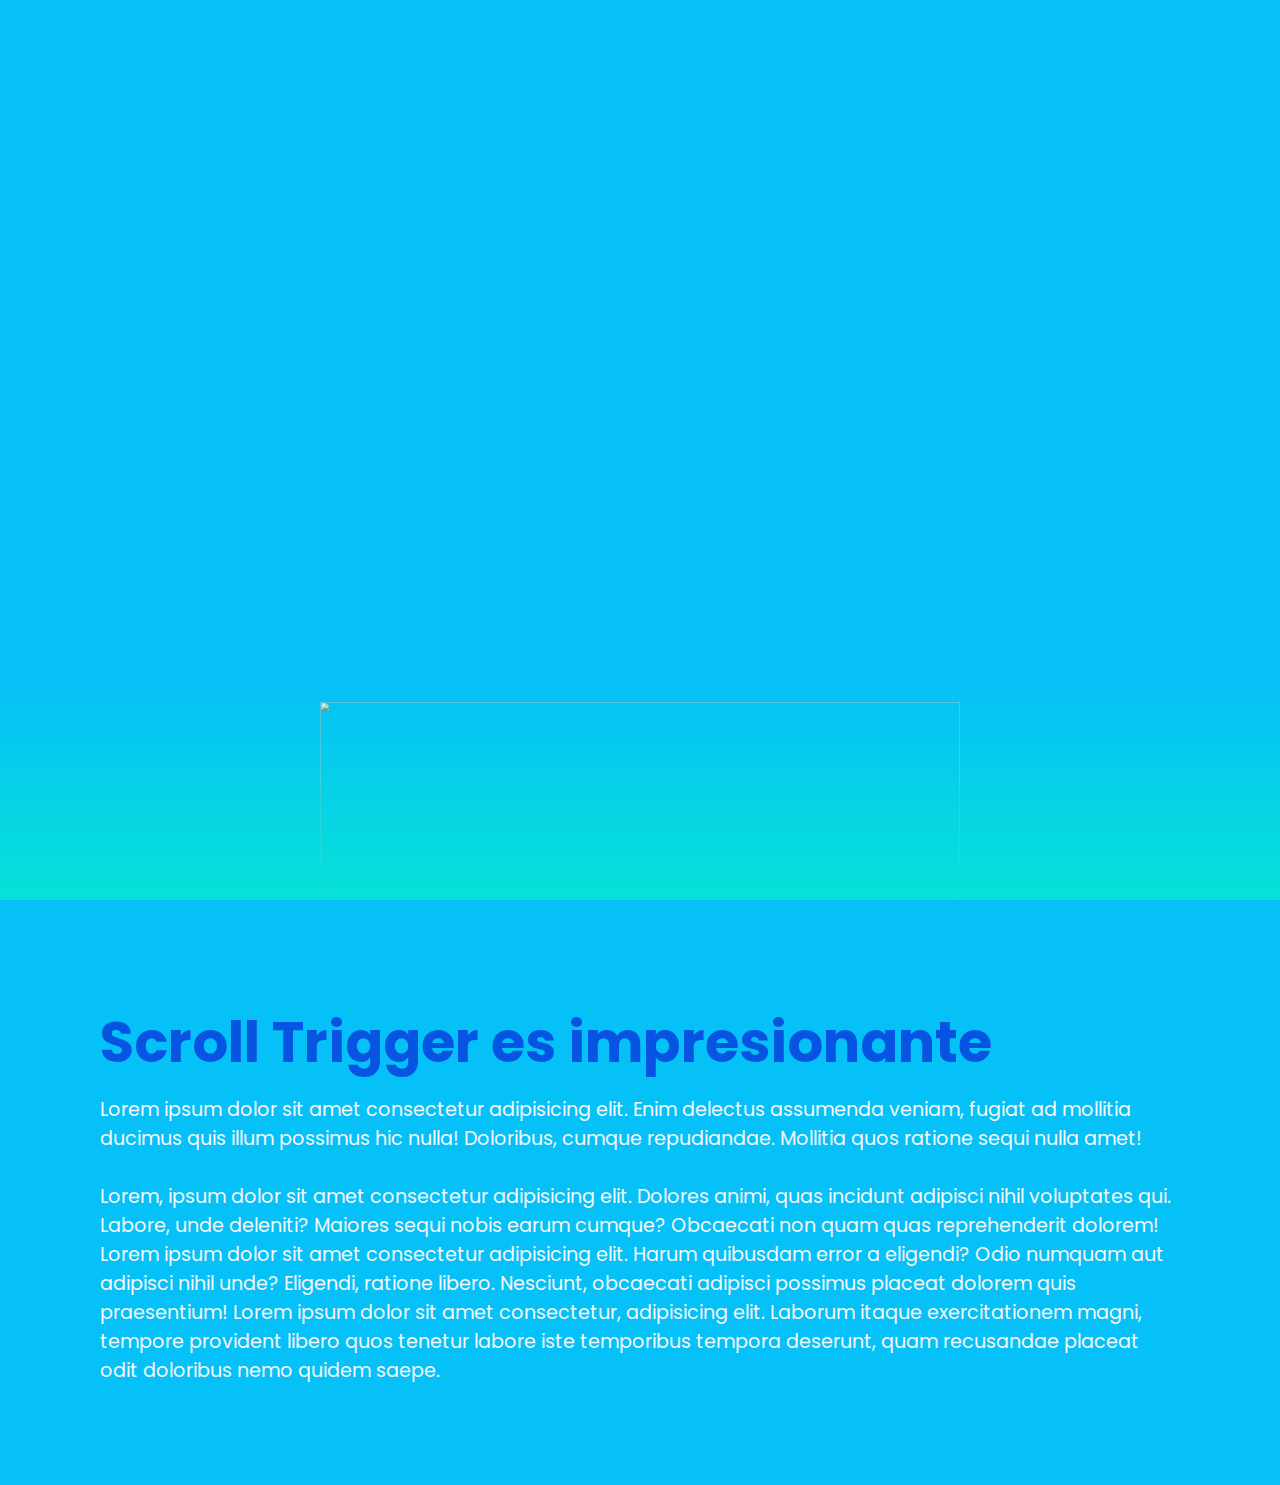
==== .history/index_20230402011045.html @ bb582e53 "Cambio de Title" ====
<!DOCTYPE html>
<html lang="es">
	<head>
		<meta charset="UTF-8" />
		<meta http-equiv="X-UA-Compatible" content="IE=edge" />
		<meta name="viewport" content="width=device-width, initial-scale=1.0" />
		<title>Scroll Page</title>
		<link rel="stylesheet" href="/styles/style.css" />
	</head>
	<body>
		<main>
			<section>
				<img src="./img/found.jpg" id="bg" />
				<h2 id="text">Astro Scroll</h2>
				<img src="./img/bem-removebg-preview.png" id="ball" class="pokeball" />
			</section>
			<div class="sec">
				<div class="content">
					<h2>Scroll Trigger es impresionante</h2>
					<p>
						Lorem ipsum dolor sit amet consectetur adipisicing elit. Enim
						delectus assumenda veniam, fugiat ad mollitia ducimus quis illum
						possimus hic nulla! Doloribus, cumque repudiandae. Mollitia quos
						ratione sequi nulla amet! <br /><br />
						Lorem, ipsum dolor sit amet consectetur adipisicing elit. Dolores
						animi, quas incidunt adipisci nihil voluptates qui. Labore, unde
						deleniti? Maiores sequi nobis earum cumque? Obcaecati non quam quas
						reprehenderit dolorem! Lorem ipsum dolor sit amet consectetur
						adipisicing elit. Harum quibusdam error a eligendi? Odio numquam aut
						adipisci nihil unde? Eligendi, ratione libero. Nesciunt, obcaecati
						adipisci possimus placeat dolorem quis praesentium! Lorem ipsum
						dolor sit amet consectetur, adipisicing elit. Laborum itaque
						exercitationem magni, tempore provident libero quos tenetur labore
						iste temporibus tempora deserunt, quam recusandae placeat odit
						doloribus nemo quidem saepe.
					</p>
				</div>
			</div>
		</main>
		<div id="lastray" class="element"></div>
		<script src="https://cdnjs.cloudflare.com/ajax/libs/gsap/3.3.1/gsap.min.js"></script>
		<script src="https://cdnjs.cloudflare.com/ajax/libs/gsap/3.3.1/ScrollTrigger.min.js"></script>
		<script src="/scripts/script.js"></script>
	</body>
</html>
---- styles/style.css ----
@import "https://fonts.googleapis.com/css?family=Poppins:300,400,500,600,700,800,900&display=swap";
:root {
	--main-color: #10e8f7;
	--main-color-dark: #fa5514;
	--ray-color: #1161f5;
	--spark-color: #1f35f5;
	--back-color: #2e05e4;
}

* {
	margin: 0;
	padding: 0;
	box-sizing: border-box;
	font-family: "Poppins", sans-serif;
}

body {
	background: var(--back-color);
}

main {
	transition: 0.8s;
	background: #06c0f8;
}
main section {
	position: relative;
	width: 100%;
	height: 100vh;
	overflow: hidden;
	display: flex;
	justify-content: center;
	align-items: center;
	transition: 0.8s;
}
main section:before {
	content: "";
	position: absolute;
	bottom: 0;
	width: 100%;
	height: 218px;
	background: linear-gradient(to top, #07e2d7, transparent);
	z-index: 1;
}
main section img {
	position: absolute;
	top: 0;
	left: 0;
	width: 100%;
	height: 100%;
	-o-object-fit: cover;
	object-fit: cover;
	pointer-events: none;
}
main section .pokeball {
	height: 60vh;
	top: 63%;
	-o-object-fit: contain;
	object-fit: contain;
}
main section #text {
	position: relative;
	color: #fff;
	font-size: 10vw;
}
main .sec {
	position: relative;
	min-height: 500px;
	padding: 100px;
}
main .sec .content {
	position: relative;
	z-index: 2;
}
main .sec .content h2 {
	font-size: 3.5em;
	margin-bottom: 10px;
	color: #0754e2;
}
main .sec .content p {
	font-size: 1.2em;
	color: #f5f7f8;
}
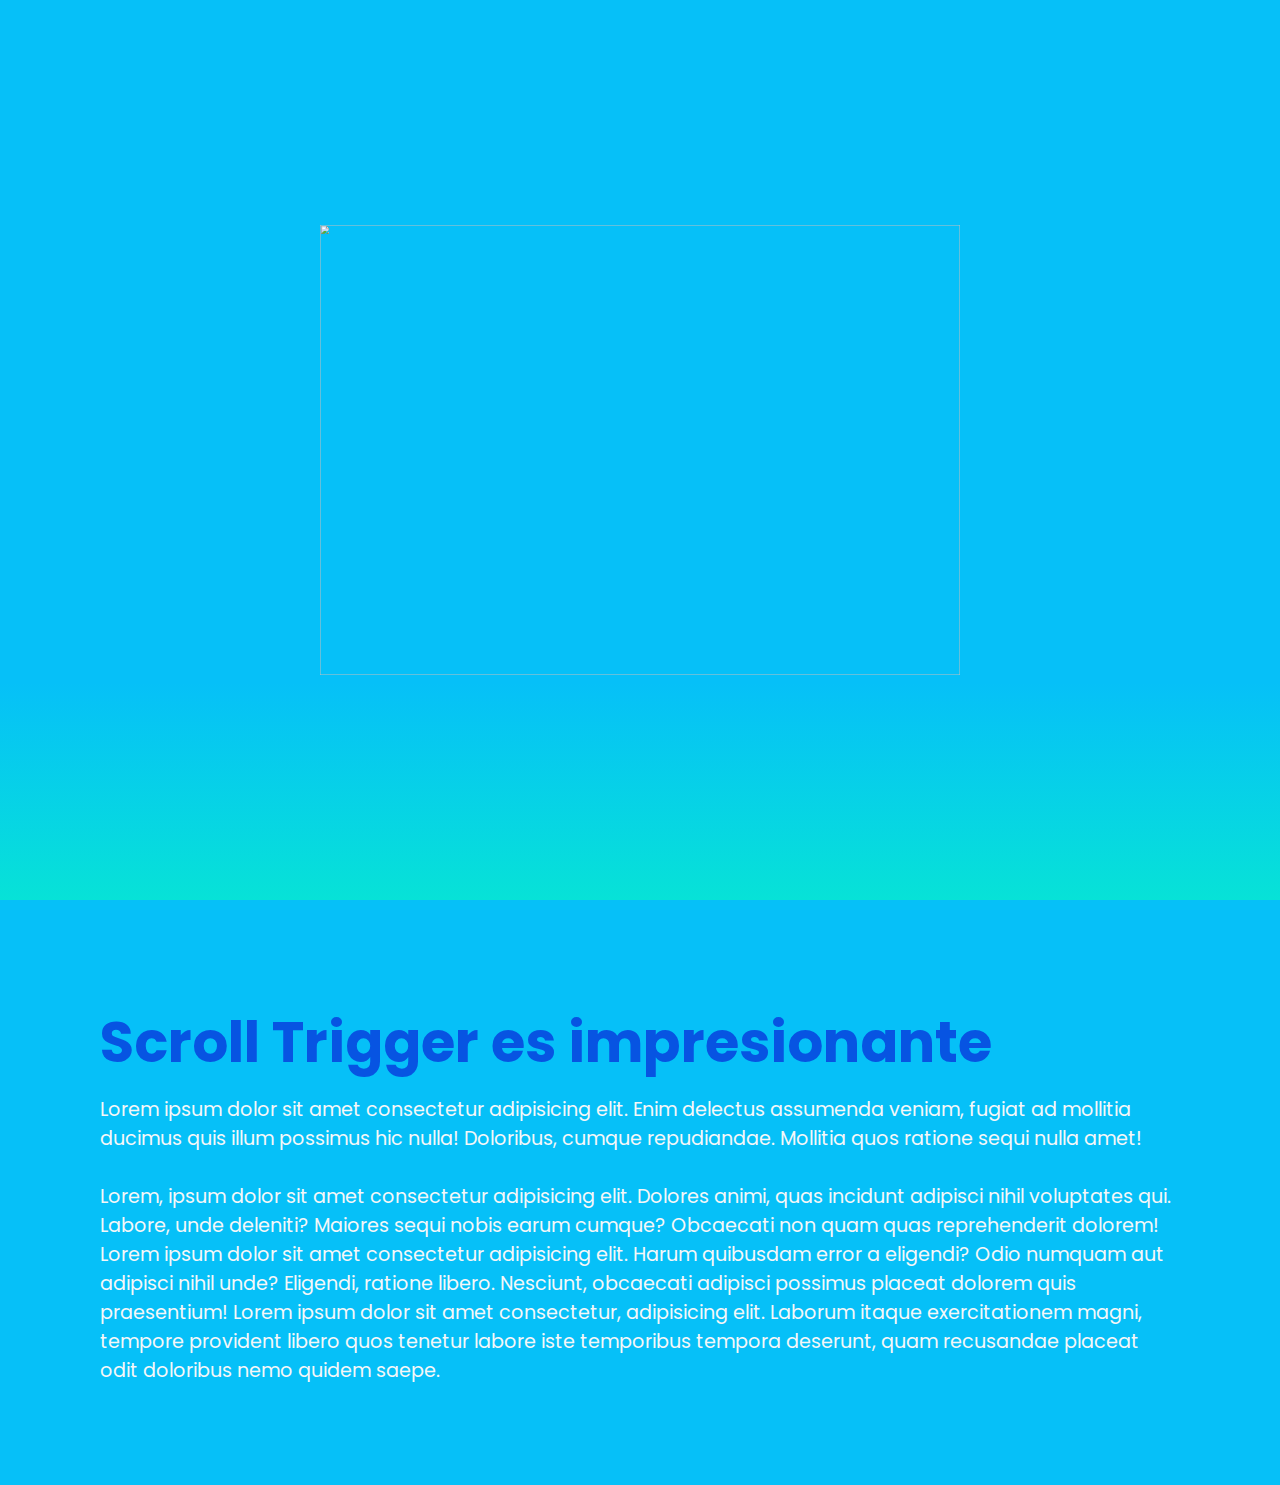
==== commit e05b7aaa: "Actualizacion para produccion" ====
--- a/.history/index_20230402011045.html
+++ b/.history/index_20230402011045.html
@@ -1,5 +1,6 @@
 <!DOCTYPE html>
 <html lang="es">
+
 	<head>
 		<meta charset="UTF-8" />
 		<meta http-equiv="X-UA-Compatible" content="IE=edge" />
@@ -7,12 +8,13 @@
 		<title>Scroll Page</title>
 		<link rel="stylesheet" href="/styles/style.css" />
 	</head>
+
 	<body>
 		<main>
 			<section>
 				<img src="./img/found.jpg" id="bg" />
 				<h2 id="text">Astro Scroll</h2>
-				<img src="./img/bem-removebg-preview.png" id="ball" class="pokeball" />
+				<img src="./img/bem-removebg-preview.png" id="ball" class="ball" />
 			</section>
 			<div class="sec">
 				<div class="content">
@@ -42,4 +44,5 @@
 		<script src="https://cdnjs.cloudflare.com/ajax/libs/gsap/3.3.1/ScrollTrigger.min.js"></script>
 		<script src="/scripts/script.js"></script>
 	</body>
-</html>
+
+</html>